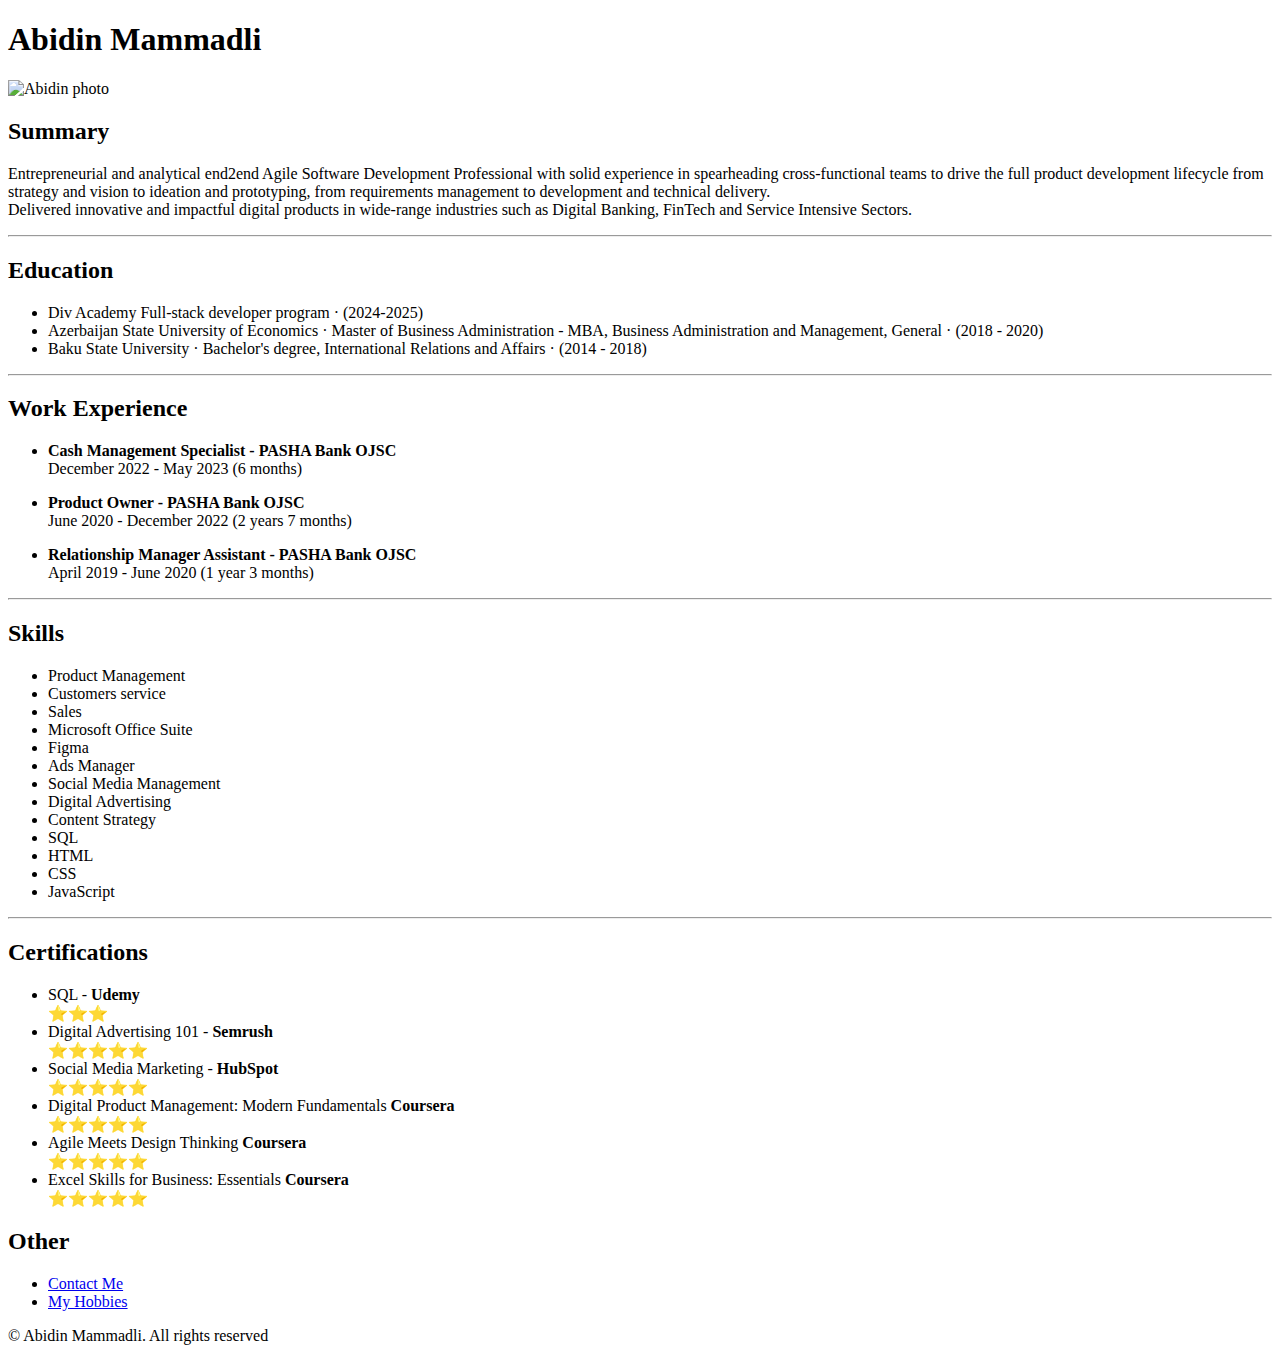
==== index.html @ 8c8554d6 "Add files via upload" ====
<!DOCTYPE html>
<html lang="en">
  <head>
    <meta charset="UTF-8" />
    <title>Document</title>
  </head>
  <body>
    <h1>Abidin Mammadli</h1>
    <img src="IMG_7908.JPG" alt="Abidin photo" width="150px" />
    <h2>Summary</h2>
    <p>
      Entrepreneurial and analytical end2end Agile Software Development
      Professional with solid experience in spearheading cross-functional teams
      to drive the full product development lifecycle from strategy and vision
      to ideation and prototyping, from requirements management to development
      and technical delivery.
      <br />
      Delivered innovative and impactful digital products in wide-range
      industries such as Digital Banking, FinTech and Service Intensive Sectors.
    </p>

    <hr />

    <h2>Education</h2>
    <ul>
      <li>Div Academy Full-stack developer program · (2024-2025)</li>
      <li>
        Azerbaijan State University of Economics · Master of Business
        Administration - MBA, Business Administration and Management, General ·
        (2018 - 2020)
      </li>
      <li>
        Baku State University · Bachelor's degree, International Relations and
        Affairs · (2014 - 2018)
      </li>
    </ul>

    <hr />
    <h2>Work Experience</h2>
    <ul>
      <li>
        <strong> Cash Management Specialist - PASHA Bank OJSC </strong> <br />
        December 2022 - May 2023 (6 months)
      </li>
    </ul>
    <ul>
      <li>
        <strong> Product Owner - PASHA Bank OJSC </strong> <br />
        June 2020 - December 2022 (2 years 7 months)
      </li>
    </ul>
    <ul>
      <li>
        <strong> Relationship Manager Assistant - PASHA Bank OJSC </strong>
        <br />
        April 2019 - June 2020 (1 year 3 months)
      </li>
    </ul>
    <hr />
    <h2>Skills</h2>
    <ul>
      <li>Product Management</li>
      <li>Customers service</li>
      <li>Sales</li>
      <li>Microsoft Office Suite</li>
      <li>Figma</li>
      <li>Ads Manager</li>
      <li>Social Media Management</li>
      <li>Digital Advertising</li>
      <li>Content Strategy</li>
      <li>SQL</li>
      <li>HTML</li>
      <li>CSS</li>
      <li>JavaScript</li>
    </ul>
    <hr />
    <h2>Certifications</h2>
    <ul>
      <li>SQL - <strong>Udemy</strong></li>&#11088&#11088&#11088
      <li>Digital Advertising 101 - <strong>Semrush</strong></li>&#11088&#11088&#11088&#11088&#11088
      <li>Social Media Marketing - <strong>HubSpot</strong></li>&#11088&#11088&#11088&#11088&#11088
      <li>Digital Product Management: Modern Fundamentals <strong>Coursera</strong></li>&#11088&#11088&#11088&#11088&#11088
      <li>Agile Meets Design Thinking <strong>Coursera</strong></li>&#11088&#11088&#11088&#11088&#11088
      <li>Excel Skills for Business: Essentials <strong>Coursera</strong></li>&#11088&#11088&#11088&#11088&#11088
      </ul>
      <h2>
        Other
      </h2>
      <ul>
        <li>
          <a href="index2.html">Contact Me </a>
        </li>
        <li>
          <a href="index1.html">My Hobbies</a>
        </li>
      </ul>

    <p>&copy Abidin Mammadli. All rights reserved</p>
  </body>
</html>
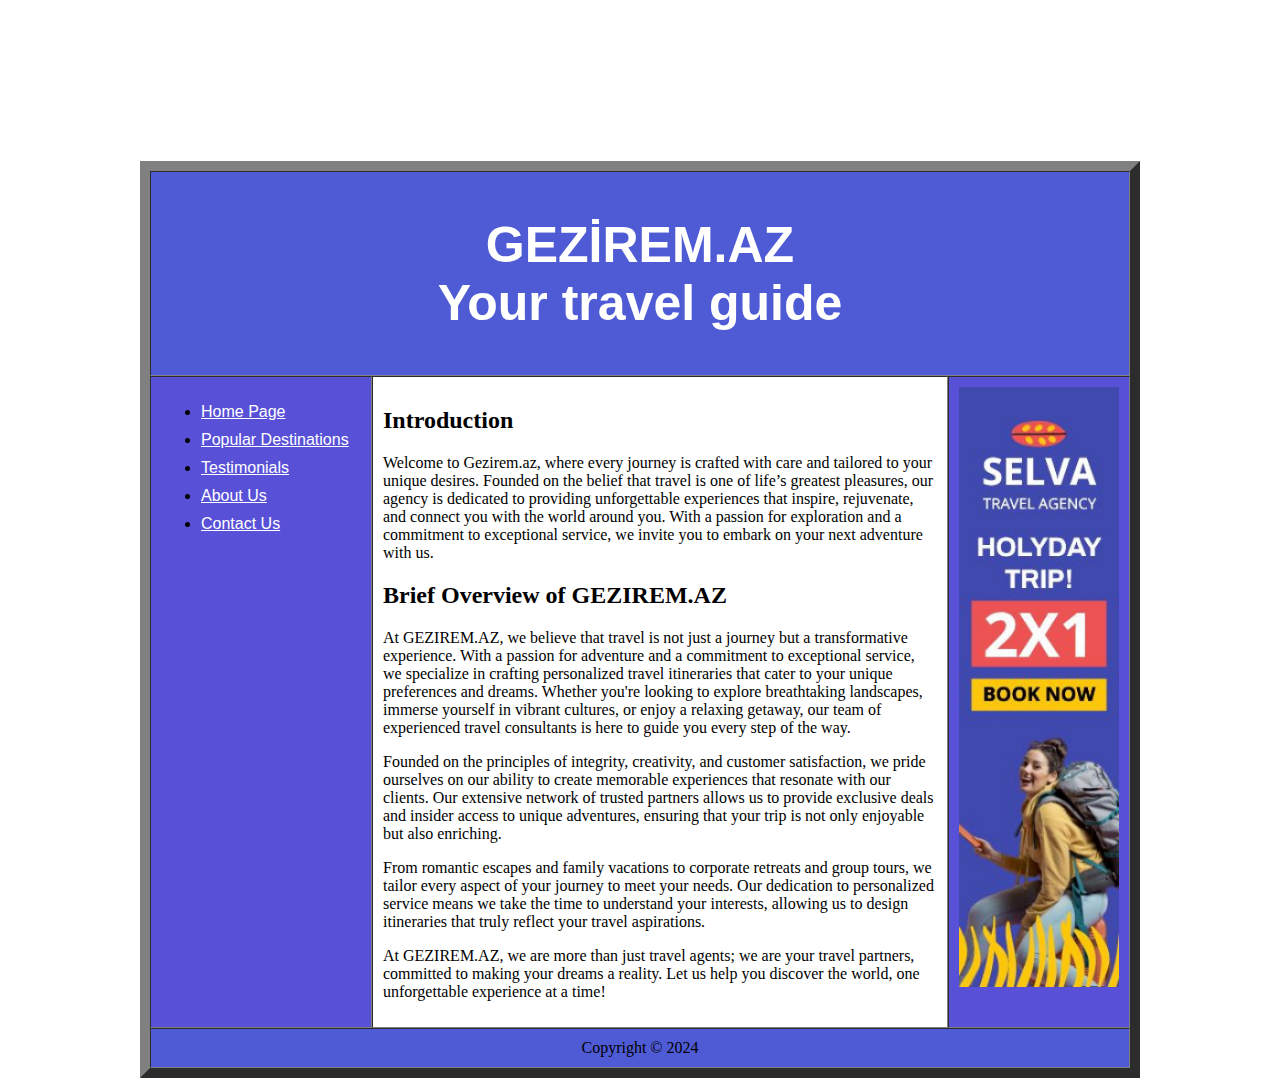
==== commit 15f335da: "Add files via upload" ====
--- a/index.html
+++ b/index.html
@@ -1,100 +1,101 @@
 <!DOCTYPE html>
 <html lang="en">
   <head>
+    <link rel="stylesheet" href="gezirem.css" />
     <meta charset="UTF-8" />
-    <title>Document</title>
+    <meta name="viewport" content="width=device-width, initial-scale=1.0" />
+    <title>gezirem.az-main</title>
+    <h1>About Us</h1>
   </head>
   <body>
-    <h1>Abidin Mammadli</h1>
-    <img src="IMG_7908.JPG" alt="Abidin photo" width="150px" />
-    <h2>Summary</h2>
-    <p>
-      Entrepreneurial and analytical end2end Agile Software Development
-      Professional with solid experience in spearheading cross-functional teams
-      to drive the full product development lifecycle from strategy and vision
-      to ideation and prototyping, from requirements management to development
-      and technical delivery.
+    <table
+      align="center"
+      cellspacing="0"
+      cellpadding="10"
+      width="1000"
+      height="700"
+      border="10"
+    >
+      <tr height="100">
+        <th colspan="3" bgcolor="#4F5BD5">
+          <h1>GEZİREM.AZ <br />Your travel guide</h1>
+        </th>
+        <br />
+      </tr>
       <br />
-      Delivered innovative and impactful digital products in wide-range
-      industries such as Digital Banking, FinTech and Service Intensive Sectors.
-    </p>
+      <tr cellpadding="12" cellspacing="15" valign="top">
+        <td width="200" bgcolor="#5851D8">
+          <ul>
+            <li><a href="index.html" class="Menu">Home Page</a></li>
+            <li>
+              <a href="destinations.html" class="Menu">Popular Destinations</a>
+            </li>
+            <li><a href="testimonials.html" class="Menu">Testimonials</a></li>
+            <li><a href="aboutus.html" class="Menu">About Us</a></li>
+            <li><a href="contact.html" class="Menu">Contact Us</a></li>
+          </ul>
+        </td>
+        <td bgcolor="white">
+          <h2>Introduction</h2>
+          <p>
+            Welcome to Gezirem.az, where every journey is crafted with care and
+            tailored to your unique desires. Founded on the belief that travel
+            is one of life’s greatest pleasures, our agency is dedicated to
+            providing unforgettable experiences that inspire, rejuvenate, and
+            connect you with the world around you. With a passion for
+            exploration and a commitment to exceptional service, we invite you
+            to embark on your next adventure with us.
+          </p>
 
-    <hr />
+          <h2>Brief Overview of GEZIREM.AZ</h2>
+          <p>
+            At GEZIREM.AZ, we believe that travel is not just a journey but a
+            transformative experience. With a passion for adventure and a
+            commitment to exceptional service, we specialize in crafting
+            personalized travel itineraries that cater to your unique
+            preferences and dreams. Whether you're looking to explore
+            breathtaking landscapes, immerse yourself in vibrant cultures, or
+            enjoy a relaxing getaway, our team of experienced travel consultants
+            is here to guide you every step of the way.
+          </p>
 
-    <h2>Education</h2>
-    <ul>
-      <li>Div Academy Full-stack developer program · (2024-2025)</li>
-      <li>
-        Azerbaijan State University of Economics · Master of Business
-        Administration - MBA, Business Administration and Management, General ·
-        (2018 - 2020)
-      </li>
-      <li>
-        Baku State University · Bachelor's degree, International Relations and
-        Affairs · (2014 - 2018)
-      </li>
-    </ul>
+          <p>
+            Founded on the principles of integrity, creativity, and customer
+            satisfaction, we pride ourselves on our ability to create memorable
+            experiences that resonate with our clients. Our extensive network of
+            trusted partners allows us to provide exclusive deals and insider
+            access to unique adventures, ensuring that your trip is not only
+            enjoyable but also enriching.
+          </p>
 
-    <hr />
-    <h2>Work Experience</h2>
-    <ul>
-      <li>
-        <strong> Cash Management Specialist - PASHA Bank OJSC </strong> <br />
-        December 2022 - May 2023 (6 months)
-      </li>
-    </ul>
-    <ul>
-      <li>
-        <strong> Product Owner - PASHA Bank OJSC </strong> <br />
-        June 2020 - December 2022 (2 years 7 months)
-      </li>
-    </ul>
-    <ul>
-      <li>
-        <strong> Relationship Manager Assistant - PASHA Bank OJSC </strong>
-        <br />
-        April 2019 - June 2020 (1 year 3 months)
-      </li>
-    </ul>
-    <hr />
-    <h2>Skills</h2>
-    <ul>
-      <li>Product Management</li>
-      <li>Customers service</li>
-      <li>Sales</li>
-      <li>Microsoft Office Suite</li>
-      <li>Figma</li>
-      <li>Ads Manager</li>
-      <li>Social Media Management</li>
-      <li>Digital Advertising</li>
-      <li>Content Strategy</li>
-      <li>SQL</li>
-      <li>HTML</li>
-      <li>CSS</li>
-      <li>JavaScript</li>
-    </ul>
-    <hr />
-    <h2>Certifications</h2>
-    <ul>
-      <li>SQL - <strong>Udemy</strong></li>&#11088&#11088&#11088
-      <li>Digital Advertising 101 - <strong>Semrush</strong></li>&#11088&#11088&#11088&#11088&#11088
-      <li>Social Media Marketing - <strong>HubSpot</strong></li>&#11088&#11088&#11088&#11088&#11088
-      <li>Digital Product Management: Modern Fundamentals <strong>Coursera</strong></li>&#11088&#11088&#11088&#11088&#11088
-      <li>Agile Meets Design Thinking <strong>Coursera</strong></li>&#11088&#11088&#11088&#11088&#11088
-      <li>Excel Skills for Business: Essentials <strong>Coursera</strong></li>&#11088&#11088&#11088&#11088&#11088
-      </ul>
-      <h2>
-        Other
-      </h2>
-      <ul>
-        <li>
-          <a href="index2.html">Contact Me </a>
-        </li>
-        <li>
-          <a href="index1.html">My Hobbies</a>
-        </li>
-      </ul>
+          <p>
+            From romantic escapes and family vacations to corporate retreats and
+            group tours, we tailor every aspect of your journey to meet your
+            needs. Our dedication to personalized service means we take the time
+            to understand your interests, allowing us to design itineraries that
+            truly reflect your travel aspirations.
+          </p>
 
-    <p>&copy Abidin Mammadli. All rights reserved</p>
+          <p>
+            At GEZIREM.AZ, we are more than just travel agents; we are your
+            travel partners, committed to making your dreams a reality. Let us
+            help you discover the world, one unforgettable experience at a time!
+          </p>
+        </td>
+
+        <td bgcolor="#5851D8">
+          <img
+            width="160"
+            height="600"
+            src="preview-page0.jpg"
+            alt="trip ad img"
+          />
+        </td>
+      </tr>
+
+      <tr align="center" height="40">
+        <td bgcolor="#4F5BD5" colspan="3">Copyright &copy; 2024</td>
+      </tr>
+    </table>
   </body>
 </html>
--- a/gezirem.css
+++ b/gezirem.css
@@ -0,0 +1,25 @@
+h1 {
+  font-family: sans-serif;
+  color: white;
+  font-size: 50px;
+}
+
+.Menu {
+  color: white;
+  font-family: Verdana, Geneva, Tahoma, sans-serif, "Times New Roman", Times,
+    serif;
+  font: size 100px;
+  display: block;
+  margin-top: 10px;
+}
+h2,
+h3 {
+  color: black;
+}
+li {
+  color: black;
+}
+
+.contact {
+  color: black;
+}
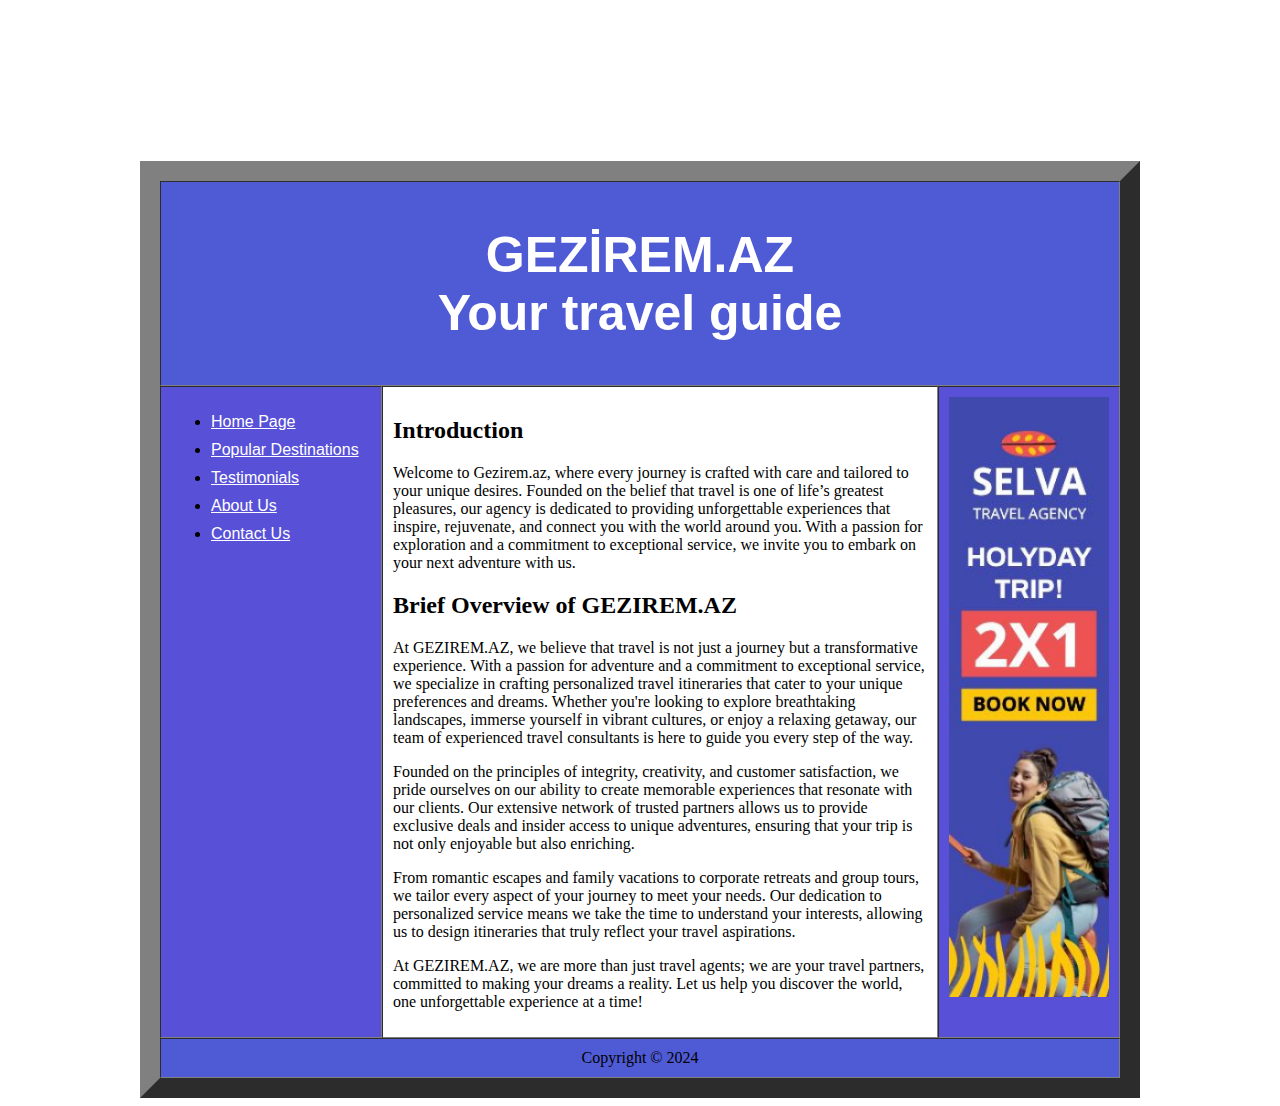
==== commit 54c18113: "Add files via upload" ====
--- a/index.html
+++ b/index.html
@@ -5,7 +5,7 @@
     <meta charset="UTF-8" />
     <meta name="viewport" content="width=device-width, initial-scale=1.0" />
     <title>gezirem.az-main</title>
-    <h1>About Us</h1>
+    <h1>Contact us</h1>
   </head>
   <body>
     <table
@@ -14,7 +14,7 @@
       cellpadding="10"
       width="1000"
       height="700"
-      border="10"
+      border="20"
     >
       <tr height="100">
         <th colspan="3" bgcolor="#4F5BD5">
@@ -32,7 +32,7 @@
             </li>
             <li><a href="testimonials.html" class="Menu">Testimonials</a></li>
             <li><a href="aboutus.html" class="Menu">About Us</a></li>
-            <li><a href="contact.html" class="Menu">Contact Us</a></li>
+            <li><a href="contactus.html" class="Menu">Contact Us</a></li>
           </ul>
         </td>
         <td bgcolor="white">
